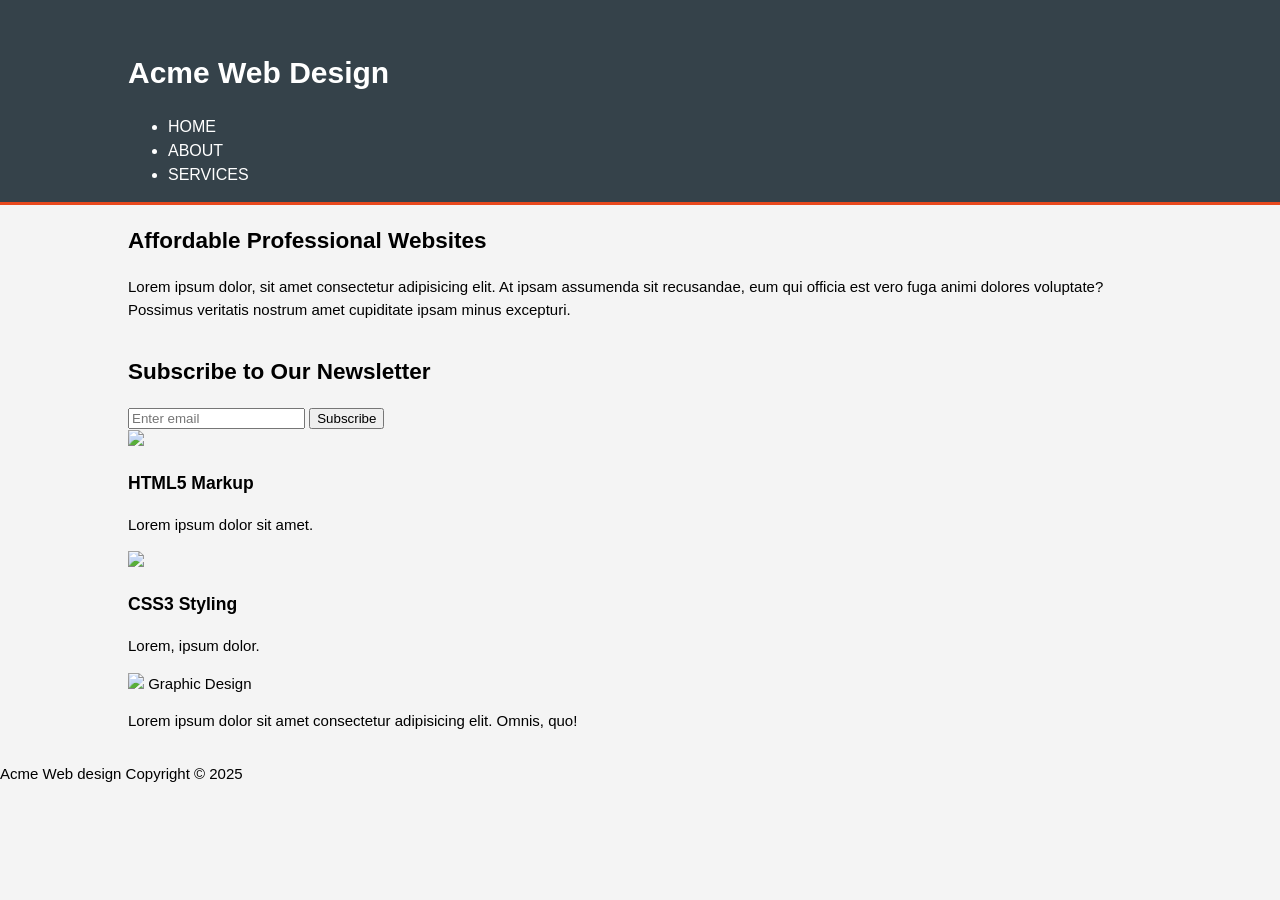
==== acme example.html @ bfdd7fee "updated" ====
<!DOCTYPE html>
<html>
    <head>
        <meta charset="utf-8">
        <!-- set viewport -->
        <meta name="viewport" content="width=device-width">
        <meta name="description" content="tutorial on responsive html website">
        <meta name="keywords" content="tutorial, web design, website">
        <meta name="author" content="smol fish">
        <title> Acme Web Design | Welcome </title>
        <link rel="stylesheet" type="text/css" href="acme example.css">
    </head>
    <body>
        <header>
            <div class="container">
                <div id="branding">
                    <h1> Acme Web Design</h1>
                </div>
                <nav>
                    <ul>
                        <li> <a href="home"> HOME </a> </li>
                        <li> <a href="about"> ABOUT </a> </li>
                        <li> <a href="services"> SERVICES </a> </li>
                    </ul>
                </nav>
            </div>
        </header>
        <section id="showcase">
            <div class="container">
                <h1> Affordable Professional Websites </h1>
                <p>
                    Lorem ipsum dolor, sit amet consectetur adipisicing elit. At ipsam assumenda sit recusandae, eum qui officia est vero fuga animi dolores voluptate? Possimus veritatis nostrum amet cupiditate ipsam minus excepturi.
                </p>
            </div>
        </section>
        <section id="newsletter">
            <div class="container">
                <h1> Subscribe to Our Newsletter </h1>
                <form action="process.js">
                    <input type="email" placeholder="Enter email">
                    <button type="submit" class="button-1">Subscribe
                    </button>
                </form>
            </div>
        </section>
        <section id="boxes">
            <div class="container">
                <div class="box">
                    <img src="https://upload.wikimedia.org/wikipedia/commons/thumb/6/61/HTML5_logo_and_wordmark.svg/640px-HTML5_logo_and_wordmark.svg.png">
                    <h3> HTML5 Markup </h3>
                    <p> Lorem ipsum dolor sit amet. </p>
                    <img src="https://upload.wikimedia.org/wikipedia/commons/d/d5/CSS3_logo_and_wordmark.svg">
                    <h3> CSS3 Styling </h3>
                    <p> Lorem, ipsum dolor. </p>
                    <img src="https://upload.wikimedia.org/wikipedia/commons/thumb/6/6a/JavaScript-logo.png/768px-JavaScript-logo.png"
                    <h3> Graphic Design </h3>
                    <p> Lorem ipsum dolor sit amet consectetur adipisicing elit. Omnis, quo! </p>
                </div>
            </div>
        </section>
        <footer>
            <p> Acme Web design Copyright &copy; 2025 </p>
        </footer>
    </body>
</html>
---- acme example.css ----
body{
    font-family: Arial, Helvetica, sans-serif;
    font-size: 15px;
    line-height: 1.5;
    padding: 0;
    margin: 0;
    background-color: #f4f4f4;
}

/* global */
.container{
    width: 80%;
    /* centerin */
    margin: auto;
    overflow: hidden;
}

header{
    background: #35424a;
    color: white;
    padding-top: 30px;
    /* responsive */
    min-height: 70px;
    border-bottom: #e8491d 3px solid;
}

header a{
    color: white;
    text-decoration: none;
    text-transform: uppercase;
    font-size: 16px;
}
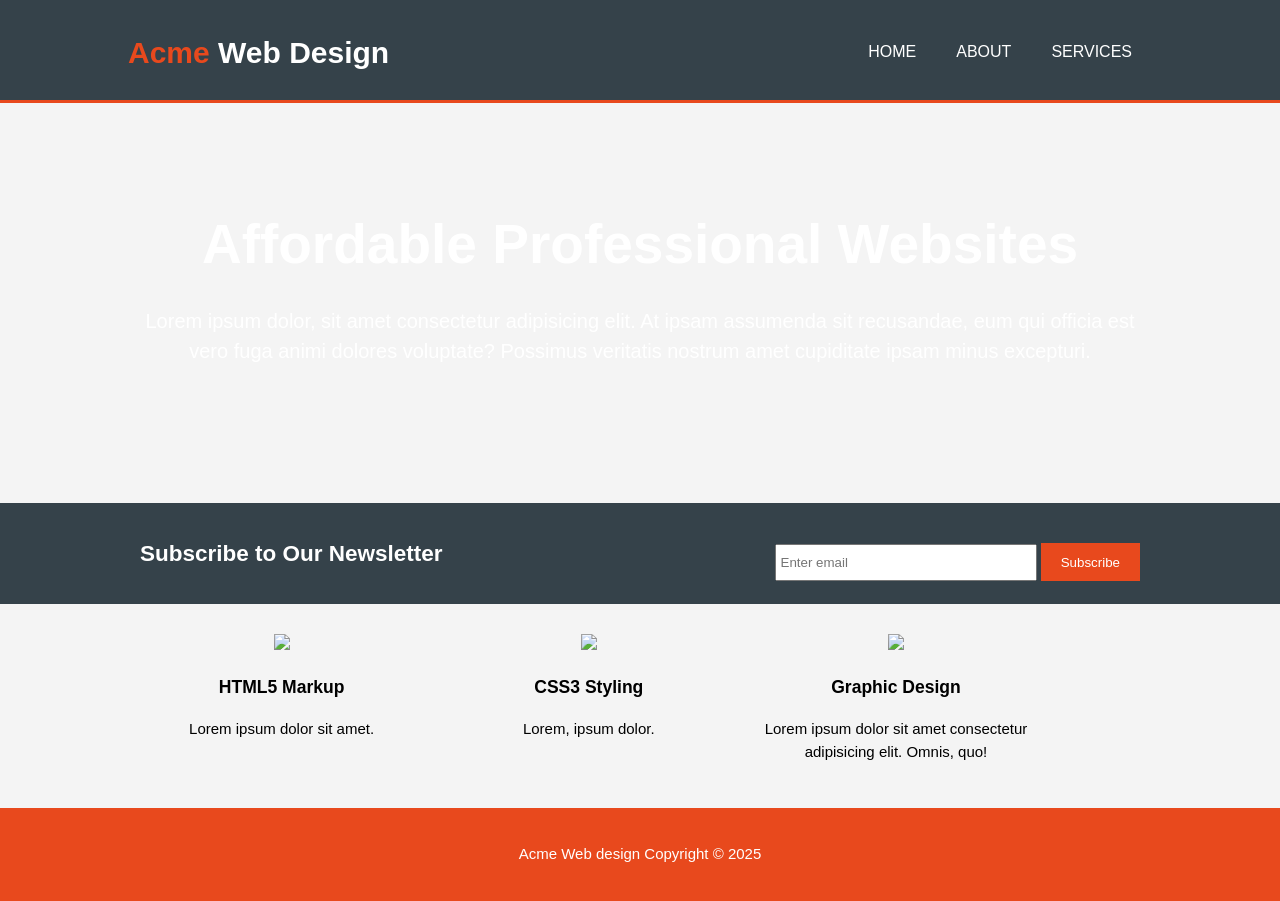
==== commit 663a3b26: "updated" ====
--- a/acme example.html
+++ b/acme example.html
@@ -14,7 +14,8 @@
         <header>
             <div class="container">
                 <div id="branding">
-                    <h1> Acme Web Design</h1>
+                    <!-- span is useful for inline highlight -->
+                    <h1> <span class="highlight"> Acme </span> Web Design </h1>
                 </div>
                 <nav>
                     <ul>
@@ -49,14 +50,19 @@
                     <img src="https://upload.wikimedia.org/wikipedia/commons/thumb/6/61/HTML5_logo_and_wordmark.svg/640px-HTML5_logo_and_wordmark.svg.png">
                     <h3> HTML5 Markup </h3>
                     <p> Lorem ipsum dolor sit amet. </p>
+                </div>
+                <div class="box">
                     <img src="https://upload.wikimedia.org/wikipedia/commons/d/d5/CSS3_logo_and_wordmark.svg">
                     <h3> CSS3 Styling </h3>
                     <p> Lorem, ipsum dolor. </p>
-                    <img src="https://upload.wikimedia.org/wikipedia/commons/thumb/6/6a/JavaScript-logo.png/768px-JavaScript-logo.png"
+                </div>
+                <div class="box">
+                    <img src="https://upload.wikimedia.org/wikipedia/commons/thumb/6/6a/JavaScript-logo.png/768px-JavaScript-logo.png">
                     <h3> Graphic Design </h3>
                     <p> Lorem ipsum dolor sit amet consectetur adipisicing elit. Omnis, quo! </p>
                 </div>
             </div>
+         </div>
         </section>
         <footer>
             <p> Acme Web design Copyright &copy; 2025 </p>
--- a/acme example.css
+++ b/acme example.css
@@ -10,9 +10,23 @@
 /* global */
 .container{
     width: 80%;
-    /* centerin */
+    /* centering */
     margin: auto;
     overflow: hidden;
+}
+
+ul{
+    padding: 0;
+    margin: 0;
+}
+
+.button-1{
+    height: 38px;
+    background-color: #e8491d;
+    border: none;
+    padding-left: 20px;
+    padding-right: 20px;
+    color: white;
 }
 
 header{
@@ -31,3 +45,98 @@
     font-size: 16px;
 }
 
+
+
+header li{
+    float: left;
+    display: inline;
+    padding: 0 20px 0 20px;
+}
+
+header #branding{
+    float: left;
+}
+
+header #branding h1{
+    margin: 0;
+}
+
+header nav{
+    float: right;
+    margin-top: 10px;
+}
+
+header .highlight, header .current a{
+    color: #e8491d;
+    font-weight: bold;
+}
+
+header a:hover{
+    color: #cccccc;
+    font-weight: bold;
+}
+
+/* showcase */
+#showcase{
+    min-height: 400px;
+    background: url(https://cdn.builtin.com/cdn-cgi/image/f=auto,fit=cover,w=1200,h=635,q=80/https://builtin.com/sites/www.builtin.com/files/2024-09/programming-languages.jpg) repeat 100px -200px;
+    text-align: center;
+    color: white;
+}
+
+#showcase h1{
+    margin-top: 100px;
+    font-size: 55px;
+    margin-bottom: 10px;
+}
+
+#showcase p{
+    font-size: 20px;
+}
+
+#newsletter{
+    padding: 15px;
+    color: white;
+    background: #35424a;
+}
+
+#newsletter h1{
+    float: left;
+}
+
+#newsletter form{
+    float: right;
+    margin-top: 25px;
+}
+
+#newsletter input[type="email"]{
+    padding: 4px;
+    height: 25px;
+    width: 250px;
+}
+
+#boxes{
+    margin-top: 20px;
+}
+
+#boxes .box{
+    float: left;
+    text-align: center;
+    width: 30%;
+    padding: 10px;
+    box-sizing: border-box;
+}
+
+/* resize */
+#boxes .box img{
+    width: 30px;
+    height: auto;
+}
+
+footer{
+    padding: 20px;
+    margin-top: 20px;
+    color: white;
+    background-color: #e8491d;
+    text-align: center;
+}
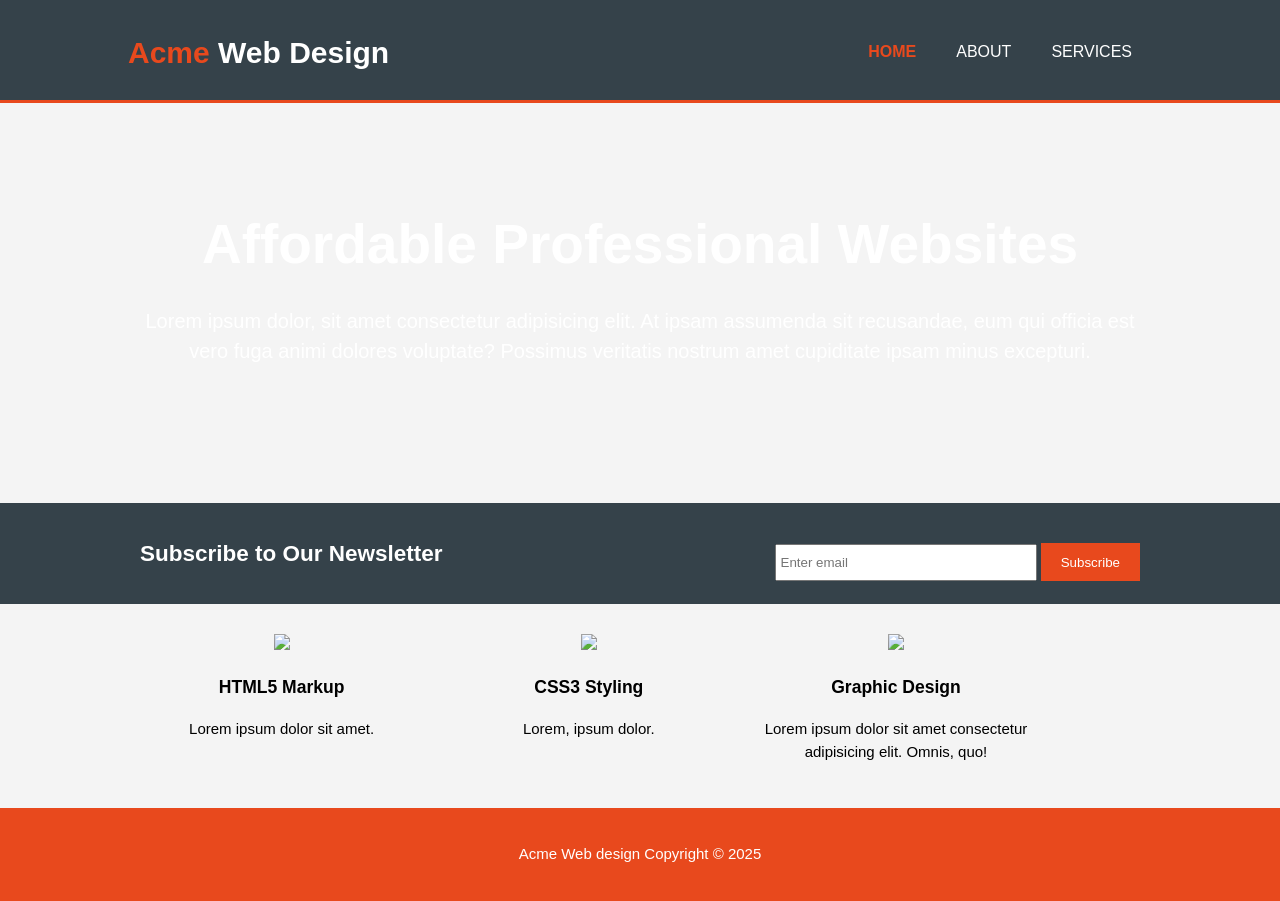
==== commit 2ec3530c: "updated" ====
--- a/acme example.html
+++ b/acme example.html
@@ -19,9 +19,9 @@
                 </div>
                 <nav>
                     <ul>
-                        <li> <a href="home"> HOME </a> </li>
-                        <li> <a href="about"> ABOUT </a> </li>
-                        <li> <a href="services"> SERVICES </a> </li>
+                        <li class="current"> <a href="acme example.html"> HOME </a> </li>
+                        <li> <a href="about.html"> ABOUT </a> </li>
+                        <li> <a href="services.html"> SERVICES </a> </li>
                     </ul>
                 </nav>
             </div>
--- a/acme example.css
+++ b/acme example.css
@@ -29,6 +29,15 @@
     color: white;
 }
 
+.dark{
+    padding: 15px;
+    background: #35424a;
+    color: white;
+    margin-top: 10px;
+    margin-bottom: 10px;
+
+}
+
 header{
     background: #35424a;
     color: white;
@@ -133,10 +142,76 @@
     height: auto;
 }
 
+/* calling an id from a semantic tag needs no spaces */
+aside#sidebar{
+    float: right;
+    width: 30%;
+    margin-top: 10px;
+}
+
+aside#sidebar .quote input, aside#sidebar .quote textarea{
+    width: 90%;
+    padding: 5px;
+}
+
+/* main-col */
+article#main-col{
+    float: left;
+    width: 65%;
+}
+
+ul#services li{
+    list-style: none;
+    padding: 20px;
+    border: #cccccc solid 1px;
+    margin-bottom: 5px;
+    background: #e6e6e6;
+}
+
 footer{
     padding: 20px;
     margin-top: 20px;
     color: white;
     background-color: #e8491d;
     text-align: center;
+}
+
+/* media queries */
+/* common practices: */
+/* remove all floats and set widths to 100% */
+@media(max-width: 768px){
+    header #branding,
+    header nav,
+    header nav li
+    #newsletter h1,
+    #newsletter form,
+    #boxes .box,
+    article#main-col,
+    aside#sidebar{
+        float: none;
+        text-align: center;
+        width: 100%;
+    }
+
+    header{
+        padding-bottom: 20px;
+    }
+
+    #showcase h1{
+        margin-top: 40px;
+    }
+
+    #newsletter button,
+    .quote button{
+        /* starts button on new line and stretches for the whole width */
+        display: block;
+        width: 100%;
+    }
+
+    #newsletter form input[type="email"],
+    .quote input,
+    .quote textarea{
+        width: 100%;
+        margin-bottom: 5px;
+    }
 }
